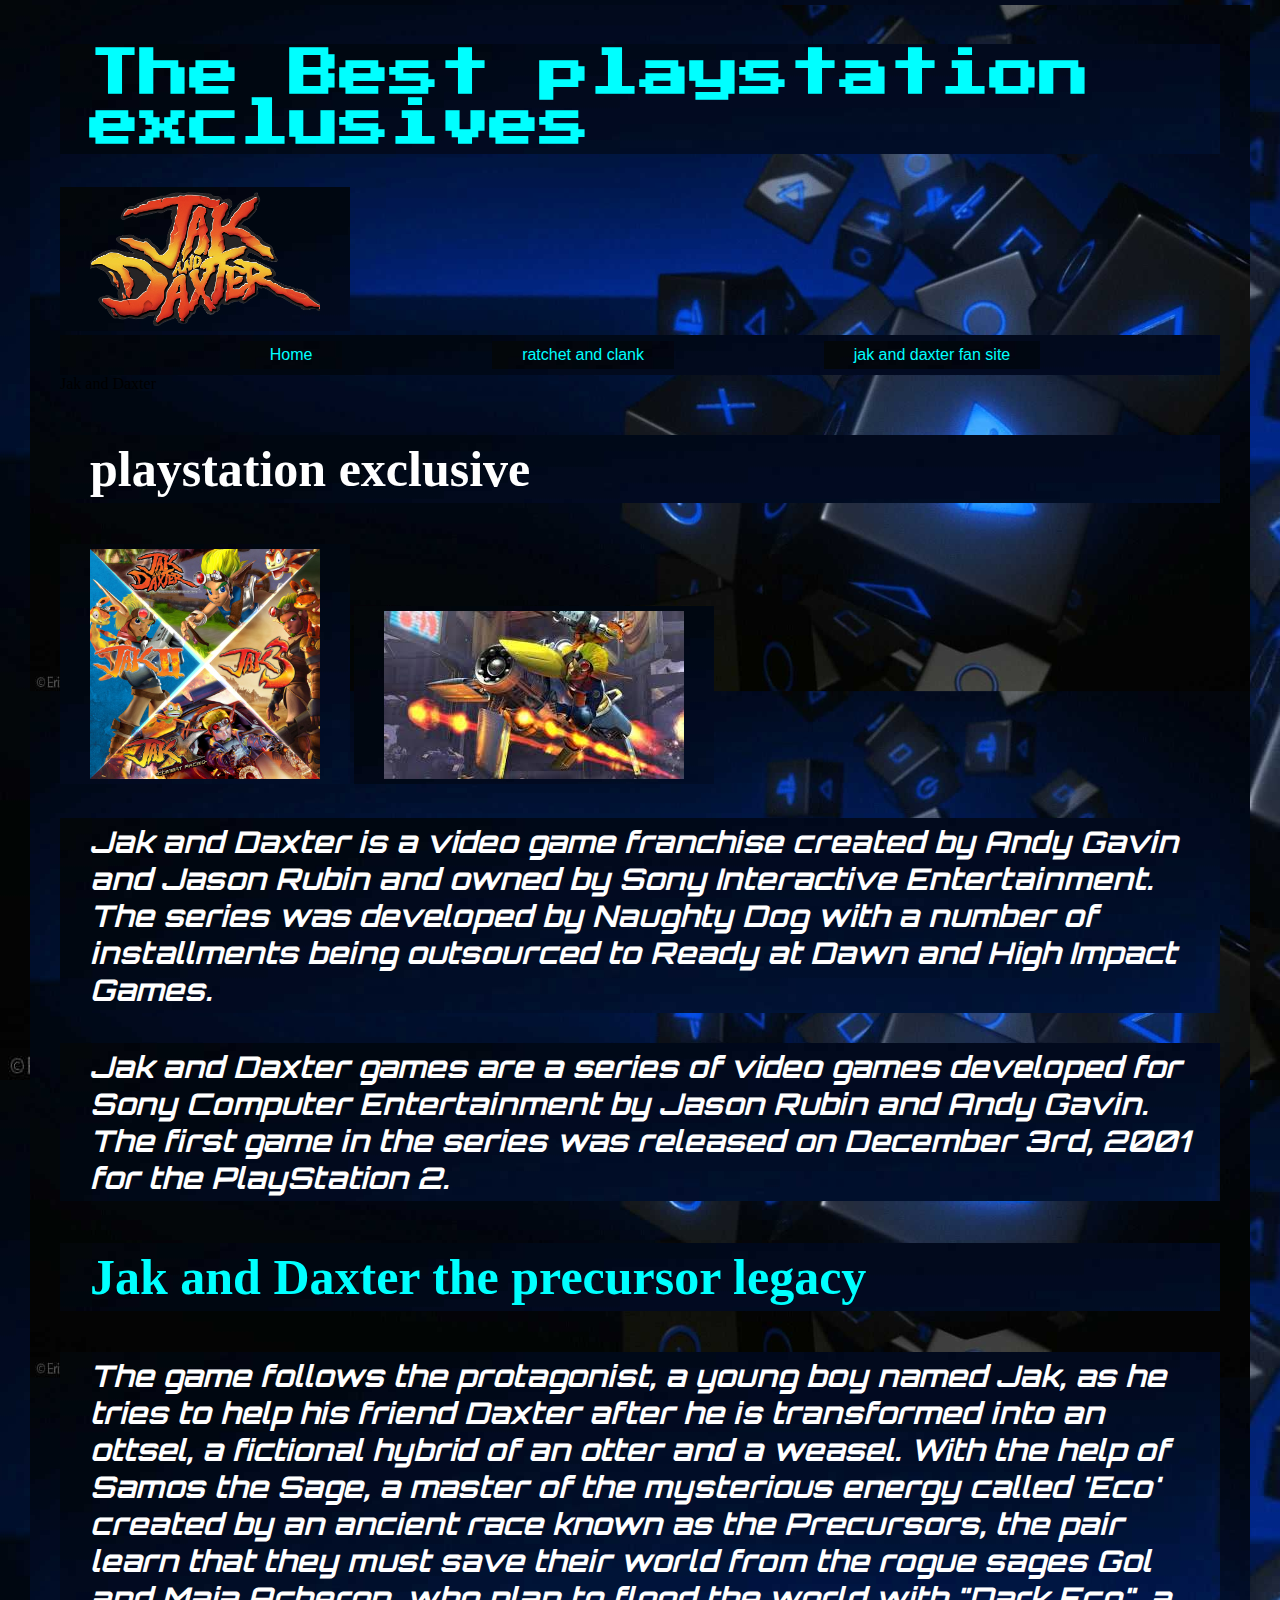
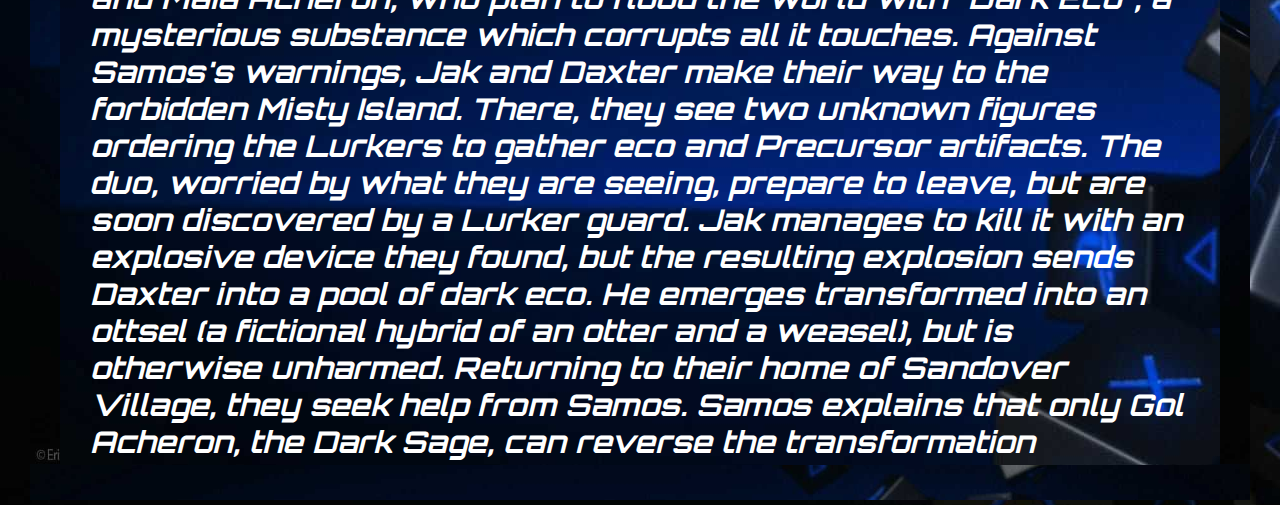
==== jak.html @ f39d987b "Add files via upload" ====
<!DOCTYPE html>
<html lang="en">
<head>
    <meta charset="UTF-8">
    <link rel="stylesheet" href="style.css">
    <title>Jak and Daxter</title>
</head>
<body>
    <h1 id="Aquatext">The Best playstation exclusives</h1>

    <img id="image3" src="images/jakaDlogo.png" alt="game">
            <!-- navbar -->
            <div id="navbar">
                <a href="index.html">Home</a>
                <a href="ratchet.html">ratchet and clank</a>
                <a href="https://jakanddaxter.fandom.com/wiki/Jak_and_Daxter_Wiki:Bulletin_board/Official_websites"target=_blank >jak and daxter fan site</a>
            </div>

    </h1>Jak and Daxter</h1>
    <h2>playstation exclusive</h2>
    <img id="image2"src="images/jakandD.jpg" alt="game">
    <img src="images/jakandD2.jfif" alt="game">




<p id="whitetext" class="welcome">Jak and Daxter is a video game franchise created by Andy Gavin and Jason Rubin and owned by Sony Interactive Entertainment. The series was developed by Naughty Dog with a number of installments being outsourced to Ready at Dawn and High Impact Games.</p>
<p id="whitetext" class="welcome">Jak and Daxter games are a series of video games developed for Sony Computer Entertainment by Jason Rubin and Andy Gavin. The first game in the series was released on December 3rd, 2001 for the PlayStation 2.</p>

<h2 id="Aquatext" >Jak and Daxter the precursor legacy</h2>
<p id="whitetext">The game follows the protagonist, a young boy named Jak, as he tries to help his friend Daxter after he is transformed into an ottsel, a fictional hybrid of an otter and a weasel. With the help of Samos the Sage, a master of the mysterious energy called 'Eco' created by an ancient race known as the Precursors, the pair learn that they must save their world from the rogue sages Gol and Maia Acheron, who plan to flood the world with "Dark Eco", a mysterious substance which corrupts all it touches. Against Samos's warnings, Jak and Daxter make their way to the forbidden Misty Island. There, they see two unknown figures ordering the Lurkers to gather eco and Precursor artifacts. The duo, worried by what they are seeing, prepare to leave, but are soon discovered by a Lurker guard. Jak manages to kill it with an explosive device they found, but the resulting explosion sends Daxter into a pool of dark eco. He emerges transformed into an ottsel (a fictional hybrid of an otter and a weasel), but is otherwise unharmed. Returning to their home of Sandover Village, they seek help from Samos. Samos explains that only Gol Acheron, the Dark Sage, can reverse the transformation </p>


</body>
</html>
---- style.css ----
@import url('https://fonts.googleapis.com/css2?family=Orbitron&display=swap');
/* font-family: 'Orbitron', sans-serif; */
@import url('https://fonts.googleapis.com/css2?family=Orbitron&family=Press+Start+2P&display=swap');


/* font-family: 'Press Start 2P', cursive; */


*{background-image: url("images/background.jpg");
    box-sizing: border-box;
    padding: 5px 30px 5px


    /* /*This is how to target All of your HTML code. This shows how to change the background */

    /* box-sizing: border-box reset the border to the whole HTML as most borders have their own setting */

    /* padding: one value (number) represents padding on all sides, two represents top and, botton, three values represent top, right and left then bottom. Four values represent top, right, botton, left */



}



h1{
    color:white;
    font-size: 50px; 
    font-family: 'Press Start 2P', cursive;
}

h2{
    color:#ffffff;
    font-size: 50px;  
}

body {
    margin: 0px;
    background-image: url("images/background.jpg");
    background-size: 100%;
}

/* This is how target a element within our HTML and change the colour and suze of it. */

.welcome {
        background-color: rgb(0, 26, 255);
}

.large{
    font-size: 30px;
}


.blue{
    background-color: rgb(0, 26, 255);
}


#whitetext {
    color: white
}
#image1{
    width: 50%;
}
#Aquatext{
    color:#00FFFF ;
}
p {
    background-color: rgb(0,0,0,0,5);
    font-family: 'Orbitron', sans-serif;
    font-size: 30px;
    font-style: italic;
    font-weight: 700;
}

#navbar {
    background-color: rgb(105, 105, 105);
    height:40px;
    display: flex;
    justify-content: space-evenly;
    align-items: center;
    
}
#navbar a {
    color: aqua;
    text-decoration: none;
    font-family: Verdana, Geneva, Tahoma, sans-serif;
}


#navbar a:hover{
    color: red;
}

#image1{
    width: 24%;
}

#image2{
    width: 25%;
}

#image3{
    width: 25%;
}


#image4{
    width: 25%;
}

#image5{
    width: 50%;
}

#image6{
    width: 12%;
}

#image7{
    width: 25%;}


/* 
#image8{
    width: 25%;}

 */
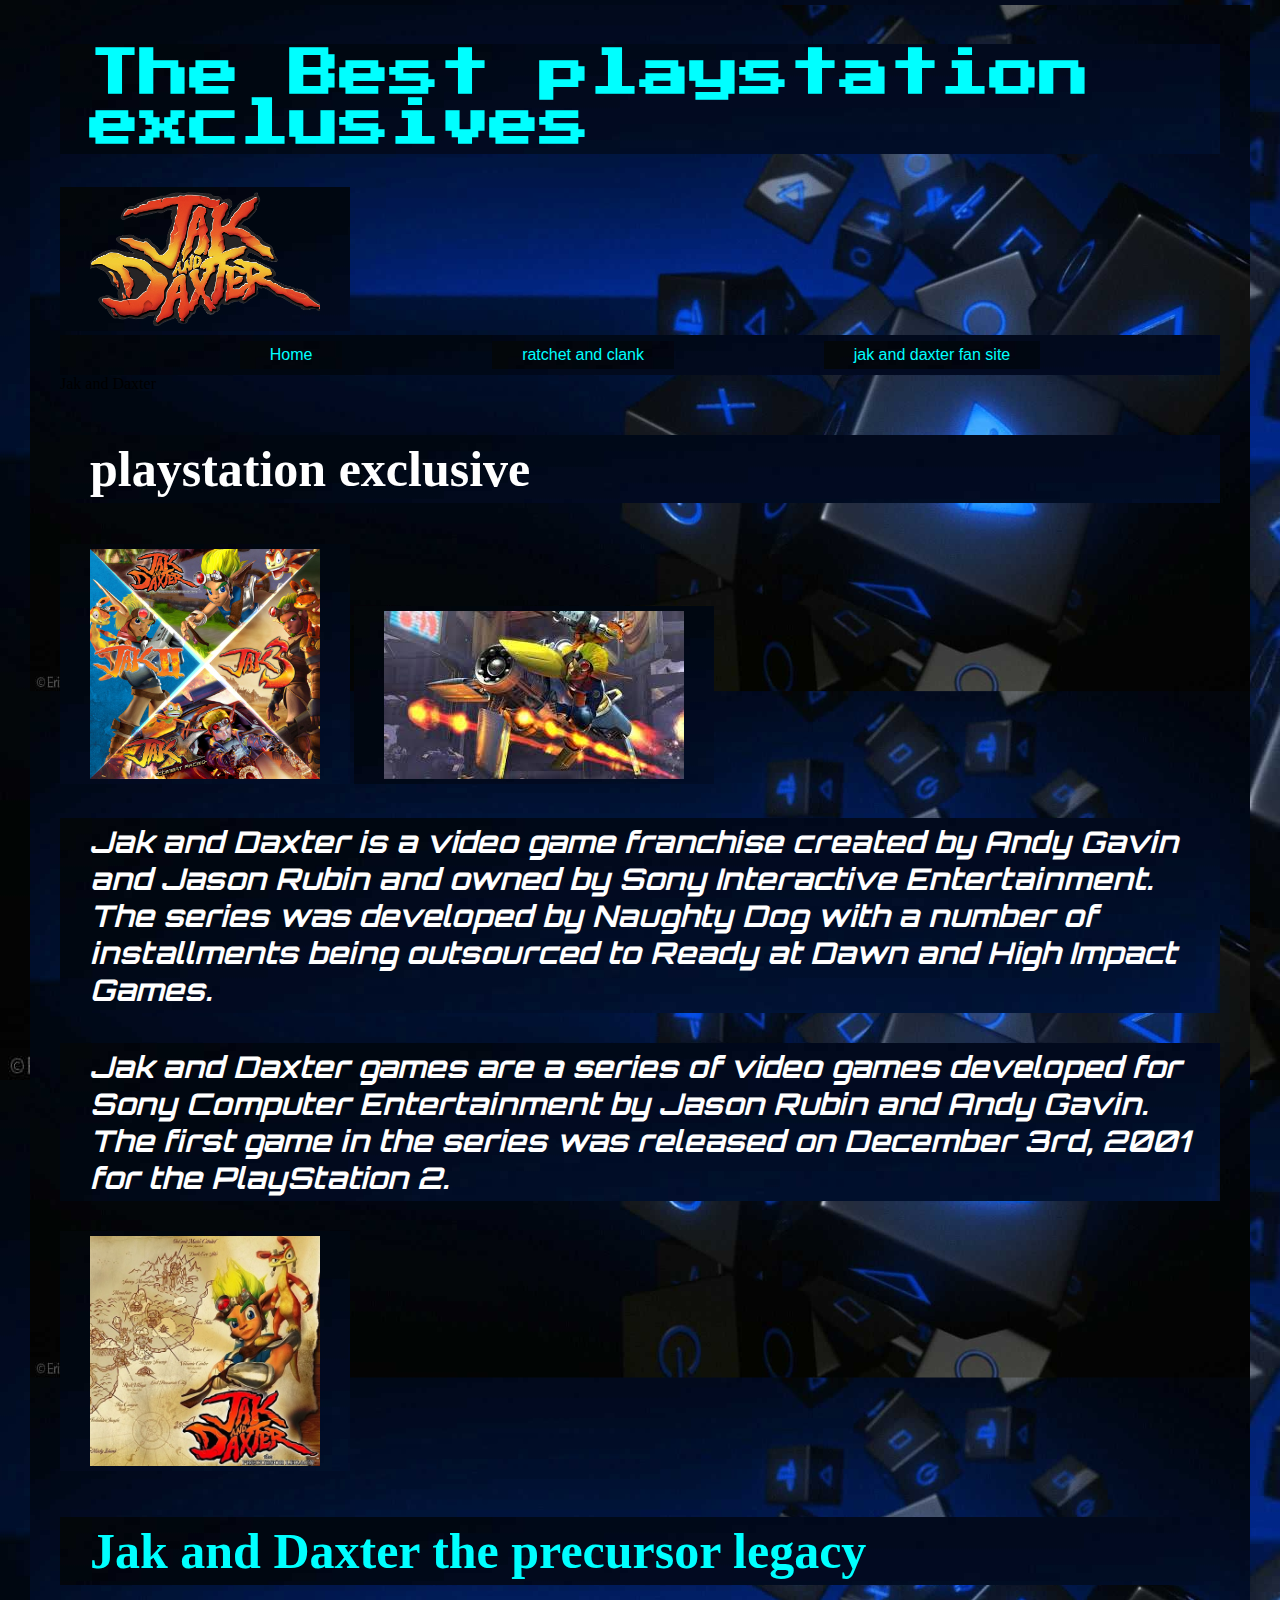
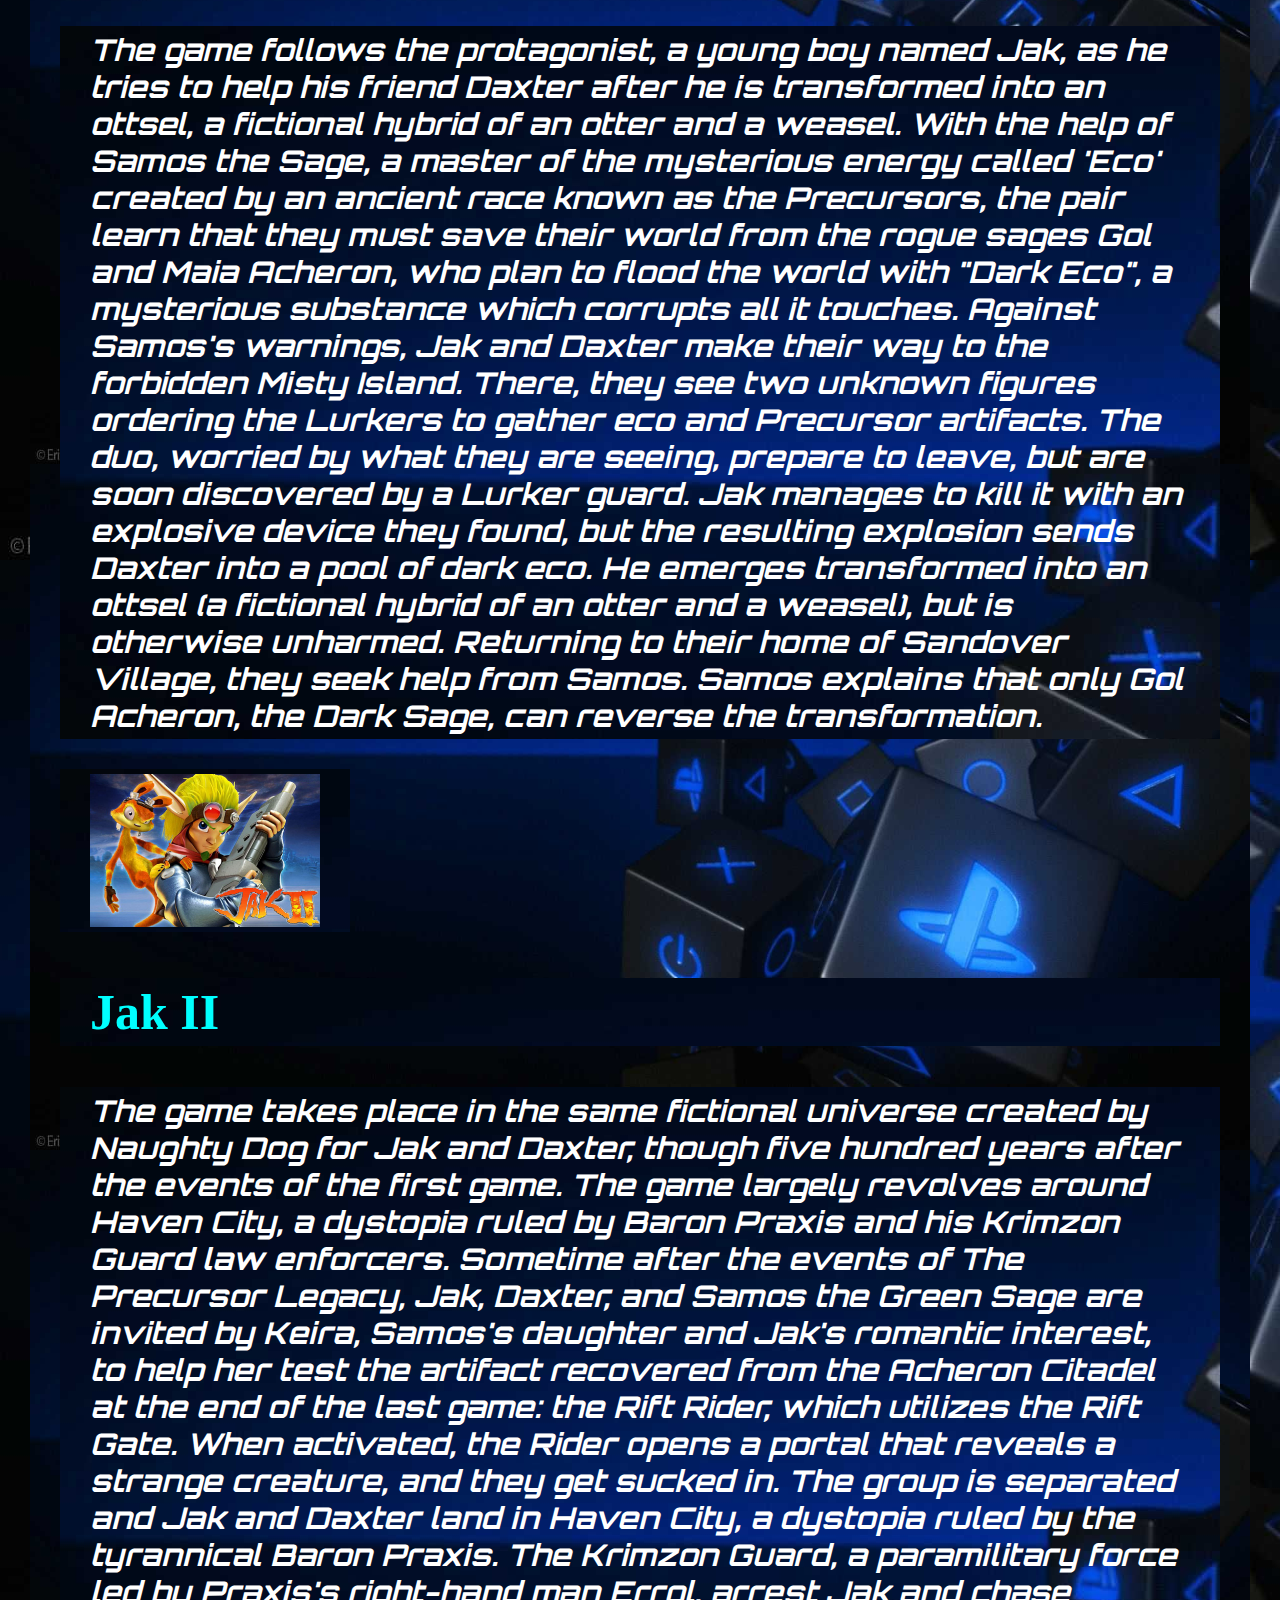
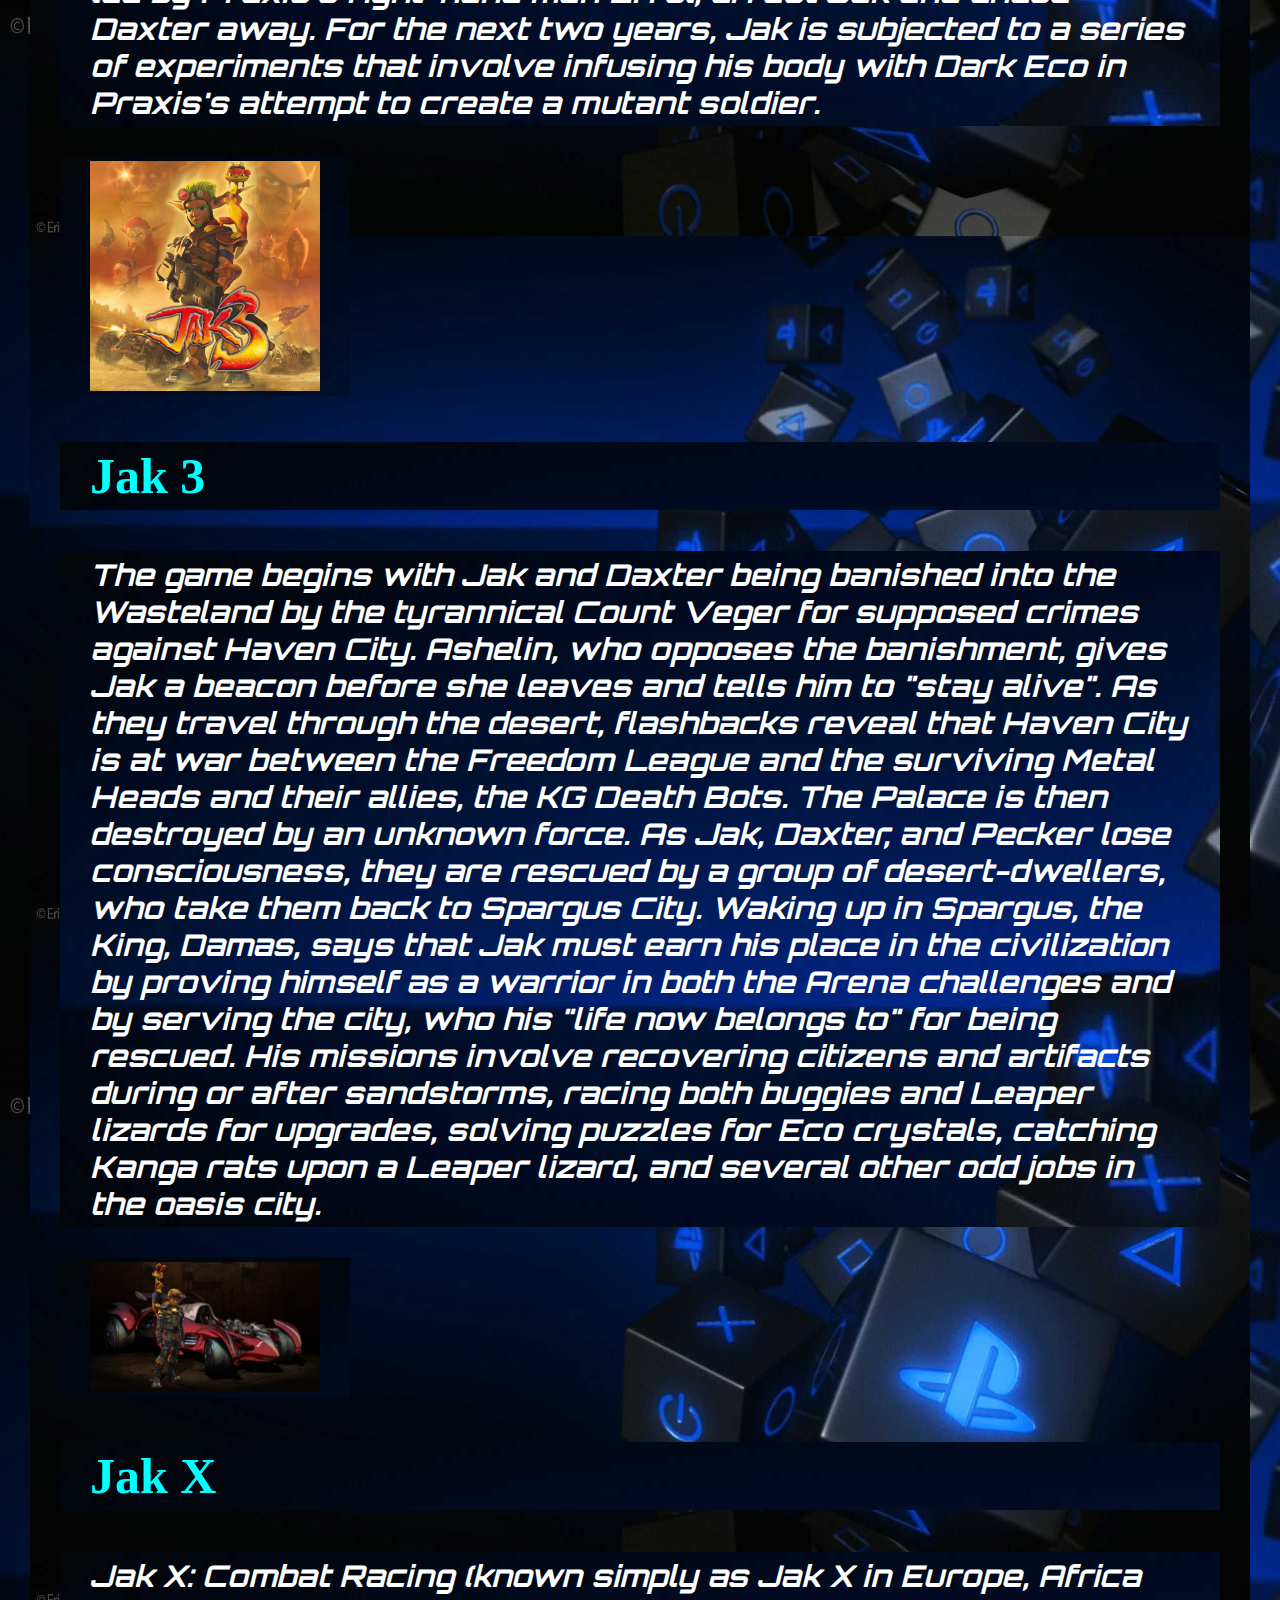
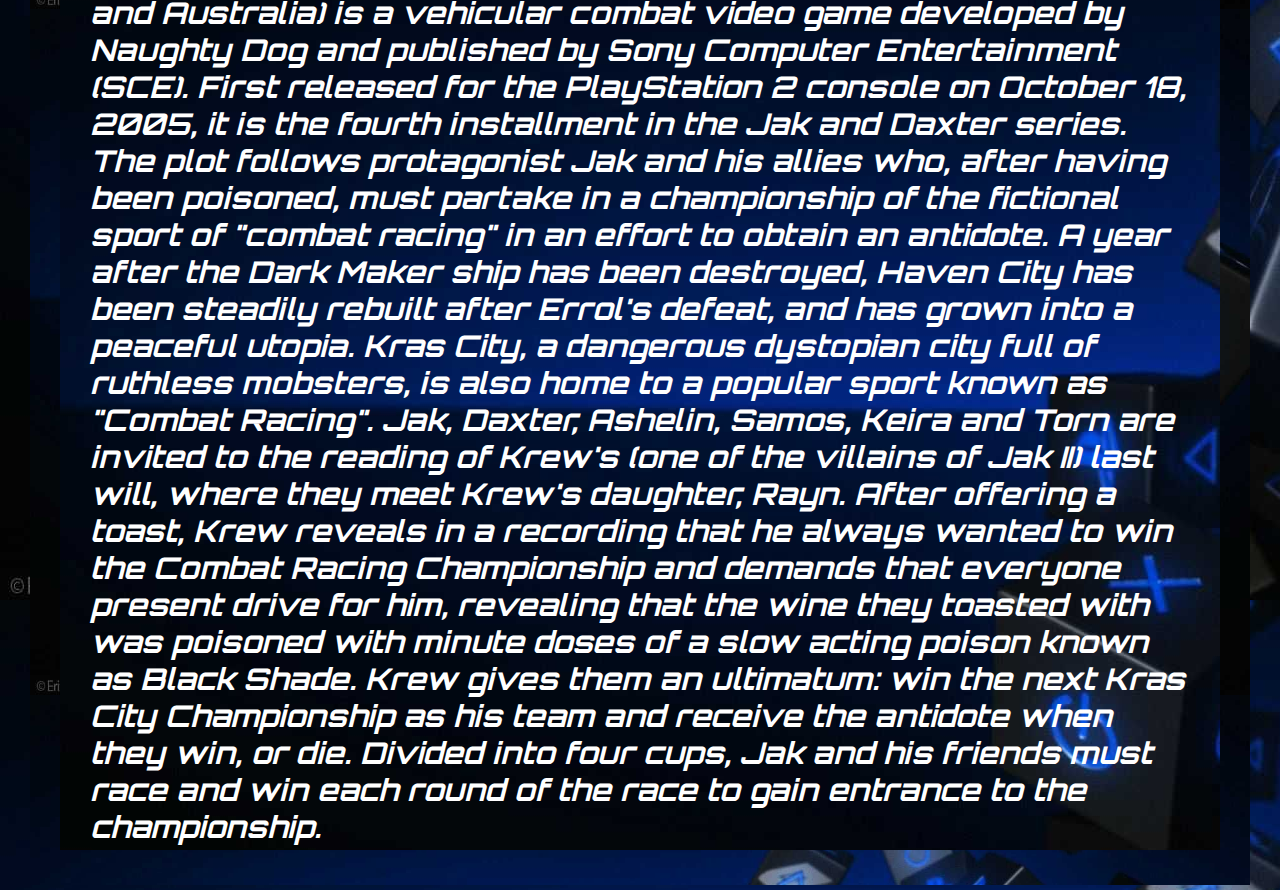
==== commit 56918c2e: "Add files via upload" ====
--- a/jak.html
+++ b/jak.html
@@ -27,9 +27,32 @@
 <p id="whitetext" class="welcome">Jak and Daxter is a video game franchise created by Andy Gavin and Jason Rubin and owned by Sony Interactive Entertainment. The series was developed by Naughty Dog with a number of installments being outsourced to Ready at Dawn and High Impact Games.</p>
 <p id="whitetext" class="welcome">Jak and Daxter games are a series of video games developed for Sony Computer Entertainment by Jason Rubin and Andy Gavin. The first game in the series was released on December 3rd, 2001 for the PlayStation 2.</p>
 
+
+
+<img id="image2"src="images/jakandD2.jpg" alt="game">
 <h2 id="Aquatext" >Jak and Daxter the precursor legacy</h2>
-<p id="whitetext">The game follows the protagonist, a young boy named Jak, as he tries to help his friend Daxter after he is transformed into an ottsel, a fictional hybrid of an otter and a weasel. With the help of Samos the Sage, a master of the mysterious energy called 'Eco' created by an ancient race known as the Precursors, the pair learn that they must save their world from the rogue sages Gol and Maia Acheron, who plan to flood the world with "Dark Eco", a mysterious substance which corrupts all it touches. Against Samos's warnings, Jak and Daxter make their way to the forbidden Misty Island. There, they see two unknown figures ordering the Lurkers to gather eco and Precursor artifacts. The duo, worried by what they are seeing, prepare to leave, but are soon discovered by a Lurker guard. Jak manages to kill it with an explosive device they found, but the resulting explosion sends Daxter into a pool of dark eco. He emerges transformed into an ottsel (a fictional hybrid of an otter and a weasel), but is otherwise unharmed. Returning to their home of Sandover Village, they seek help from Samos. Samos explains that only Gol Acheron, the Dark Sage, can reverse the transformation </p>
+<p id="whitetext">The game follows the protagonist, a young boy named Jak, as he tries to help his friend Daxter after he is transformed into an ottsel, a fictional hybrid of an otter and a weasel. With the help of Samos the Sage, a master of the mysterious energy called 'Eco' created by an ancient race known as the Precursors, the pair learn that they must save their world from the rogue sages Gol and Maia Acheron, who plan to flood the world with "Dark Eco", a mysterious substance which corrupts all it touches. Against Samos's warnings, Jak and Daxter make their way to the forbidden Misty Island. There, they see two unknown figures ordering the Lurkers to gather eco and Precursor artifacts. The duo, worried by what they are seeing, prepare to leave, but are soon discovered by a Lurker guard. Jak manages to kill it with an explosive device they found, but the resulting explosion sends Daxter into a pool of dark eco. He emerges transformed into an ottsel (a fictional hybrid of an otter and a weasel), but is otherwise unharmed. Returning to their home of Sandover Village, they seek help from Samos. Samos explains that only Gol Acheron, the Dark Sage, can reverse the transformation. </p>
+
+
+<img id="image2"src="images/jakandD3.jpg" alt="game">
+<h2 id="Aquatext" >Jak II</h2>
+<p id="whitetext"> 
+
+    The game takes place in the same fictional universe created by Naughty Dog for Jak and Daxter, though five hundred years after the events of the first game. The game largely revolves around Haven City, a dystopia ruled by Baron Praxis and his Krimzon Guard law enforcers. Sometime after the events of The Precursor Legacy, Jak, Daxter, and Samos the Green Sage are invited by Keira, Samos's daughter and Jak's romantic interest, to help her test the artifact recovered from the Acheron Citadel at the end of the last game: the Rift Rider, which utilizes the Rift Gate. When activated, the Rider opens a portal that reveals a strange creature, and they get sucked in. The group is separated and Jak and Daxter land in Haven City, a dystopia ruled by the tyrannical Baron Praxis. The Krimzon Guard, a paramilitary force led by Praxis's right-hand man Errol, arrest Jak and chase Daxter away. For the next two years, Jak is subjected to a series of experiments that involve infusing his body with Dark Eco in Praxis's attempt to create a mutant soldier. </p>
+
+
+    <img id="image2"src="images/jakandD4.jpg" alt="game">
+<h2 id="Aquatext" >Jak 3</h2>
+<p id="whitetext"> 
+
+    The game begins with Jak and Daxter being banished into the Wasteland by the tyrannical Count Veger for supposed crimes against Haven City. Ashelin, who opposes the banishment, gives Jak a beacon before she leaves and tells him to "stay alive". As they travel through the desert, flashbacks reveal that Haven City is at war between the Freedom League and the surviving Metal Heads and their allies, the KG Death Bots. The Palace is then destroyed by an unknown force. As Jak, Daxter, and Pecker lose consciousness, they are rescued by a group of desert-dwellers, who take them back to Spargus City. Waking up in Spargus, the King, Damas, says that Jak must earn his place in the civilization by proving himself as a warrior in both the Arena challenges and by serving the city, who his "life now belongs to" for being rescued. His missions involve recovering citizens and artifacts during or after sandstorms, racing both buggies and Leaper lizards for upgrades, solving puzzles for Eco crystals, catching Kanga rats upon a Leaper lizard, and several other odd jobs in the oasis city. </p>
+
+    <img id="image2"src="images/jakandD5.jpg" alt="game">
+    <h2 id="Aquatext" >Jak X</h2>
+    <p id="whitetext"> 
+    
+        Jak X: Combat Racing (known simply as Jak X in Europe, Africa and Australia) is a vehicular combat video game developed by Naughty Dog and published by Sony Computer Entertainment (SCE). First released for the PlayStation 2 console on October 18, 2005, it is the fourth installment in the Jak and Daxter series. The plot follows protagonist Jak and his allies who, after having been poisoned, must partake in a championship of the fictional sport of "combat racing" in an effort to obtain an antidote. A year after the Dark Maker ship has been destroyed, Haven City has been steadily rebuilt after Errol's defeat, and has grown into a peaceful utopia. Kras City, a dangerous dystopian city full of ruthless mobsters, is also home to a popular sport known as "Combat Racing". Jak, Daxter, Ashelin, Samos, Keira and Torn are invited to the reading of Krew's (one of the villains of Jak II) last will, where they meet Krew's daughter, Rayn. After offering a toast, Krew reveals in a recording that he always wanted to win the Combat Racing Championship and demands that everyone present drive for him, revealing that the wine they toasted with was poisoned with minute doses of a slow acting poison known as Black Shade. Krew gives them an ultimatum: win the next Kras City Championship as his team and receive the antidote when they win, or die. Divided into four cups, Jak and his friends must race and win each round of the race to gain entrance to the championship.  </p>
 
 
 </body>
-</html>+</html